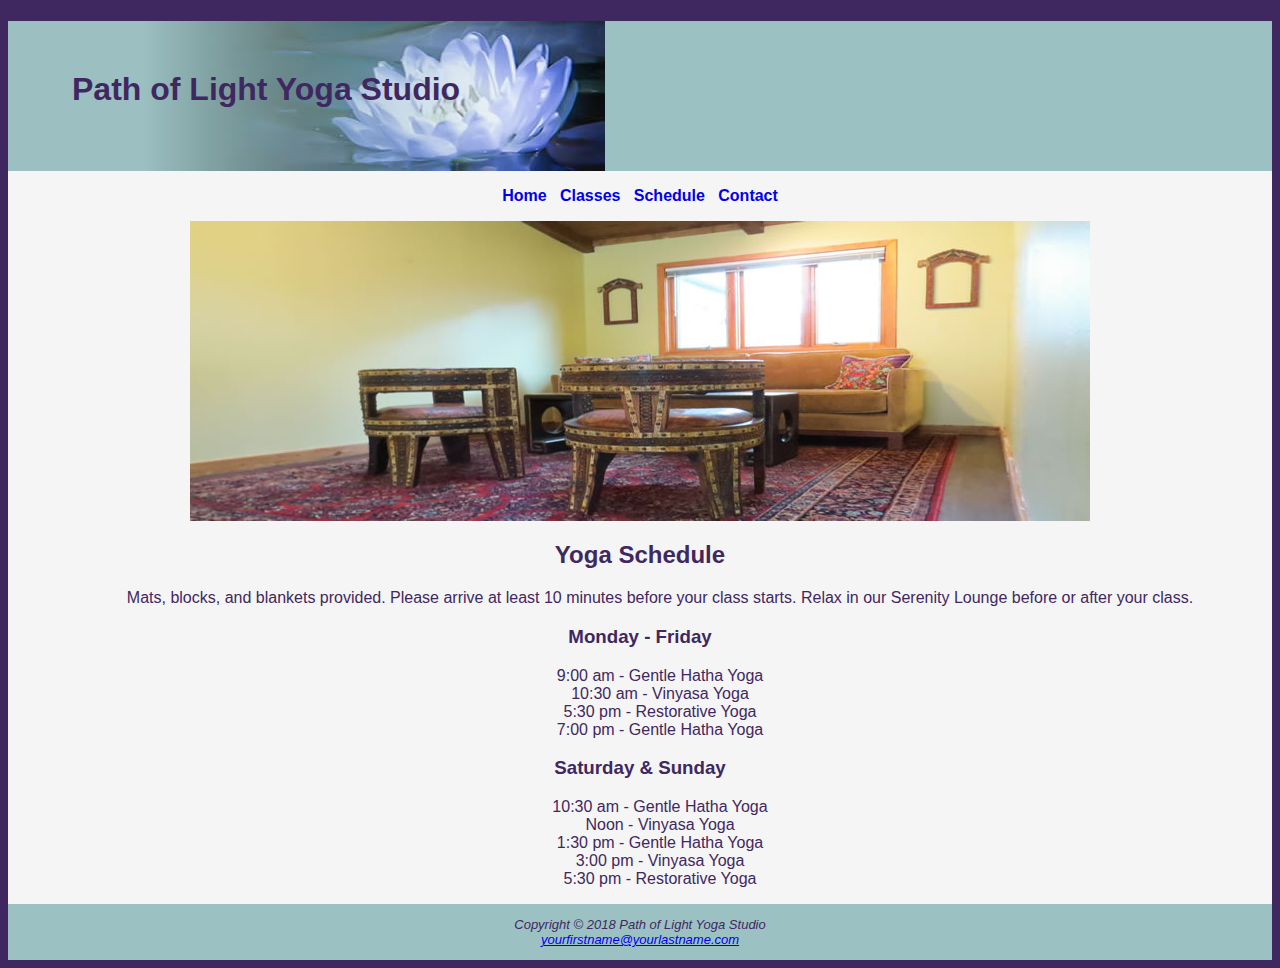
==== Chapter 4 Files/Yoga Case Study/schedule.html @ 67e10914 "Chapter 4 Case Study" ====
<!DOCTYPE html>
<html lang="en">
<head>
<title>Path of Light Yoga Studio :: Classes</title>
<meta charset="utf-8">
<link rel="stylesheet" href="yoga.css">
<link rel="icon" href="favicon.ico" type="image/x-icon">
</head>
<body>
<div id="wrapper">
<header>
<h1>Path of Light Yoga Studio</h1>
</header>
<nav>
<a href="index.html">Home</a> &nbsp; 
<a href="classes.html">Classes</a> &nbsp; 
<a href="schedule.html">Schedule</a> &nbsp; 
<a href="contact.html">Contact</a>
</nav>
<main>
 <div id="hero">
<img src="yogalounge.jpg" alt="schedule" width="900" height="300" align="center">
<h2>Yoga Schedule</h2>
<dl>
<dd>Mats, blocks, and blankets provided. Please arrive at least 10 minutes before your class starts. Relax in our Serenity Lounge before or after your class.</dd>
<h3>Monday - Friday</h3>
<dd>9:00 am - Gentle Hatha Yoga</dd>
<dd>10:30 am - Vinyasa Yoga</dd>
<dd>5:30 pm - Restorative Yoga</dd>
<dd>7:00 pm - Gentle Hatha Yoga</dd>
<h3>Saturday & Sunday</h3>
<dd>10:30 am - Gentle Hatha Yoga</dd>
<dd>Noon - Vinyasa Yoga</dd>
<dd>1:30 pm - Gentle Hatha Yoga</dd>
<dd>3:00 pm - Vinyasa Yoga</dd>
<dd>5:30 pm - Restorative Yoga</dd>
</dl>
</div>
</main>
<footer>
Copyright &copy; 2018 Path of Light Yoga Studio<br>
<a href="mailto:yourfirstname@yourlastname.com">yourfirstname@yourlastname.com</a>
</footer>
</div>
</body>
</html>
---- Chapter 4 Files/Yoga Case Study/yoga.css ----
body { background-color: #3F2860;
      color: #3F2860;
	  font-family: Verdana, Arial, sans-serif;
}
header { background-color: #9BC1C2;
       background-image: url(lilyheader.jpg); align: right; background-repeat: no-repeat; height: 150px;
}
main { padding-left: 2em; padding-right: 2em;
}
img{padding-left: 1em; padding-right: 1em;}
h1 { padding-top: 50px; padding-left: 2em;
}
nav { text-align: center;
     font-weight: bold; padding: 1em;
}
nav a { text-decoration: none; 
}
.studio { font-style: italic; 
}
footer { background-color: #9BC1C2;
       font-size: small;
	   font-style: italic;
	   text-align: center; padding: 1em;
}
#wrapper { background-color: #f5f5f5; min-width: 1000px; max-width: 1280px;
           margin-left: auto;
		   margin-right: auto;}

 #hero { text-align: center;}
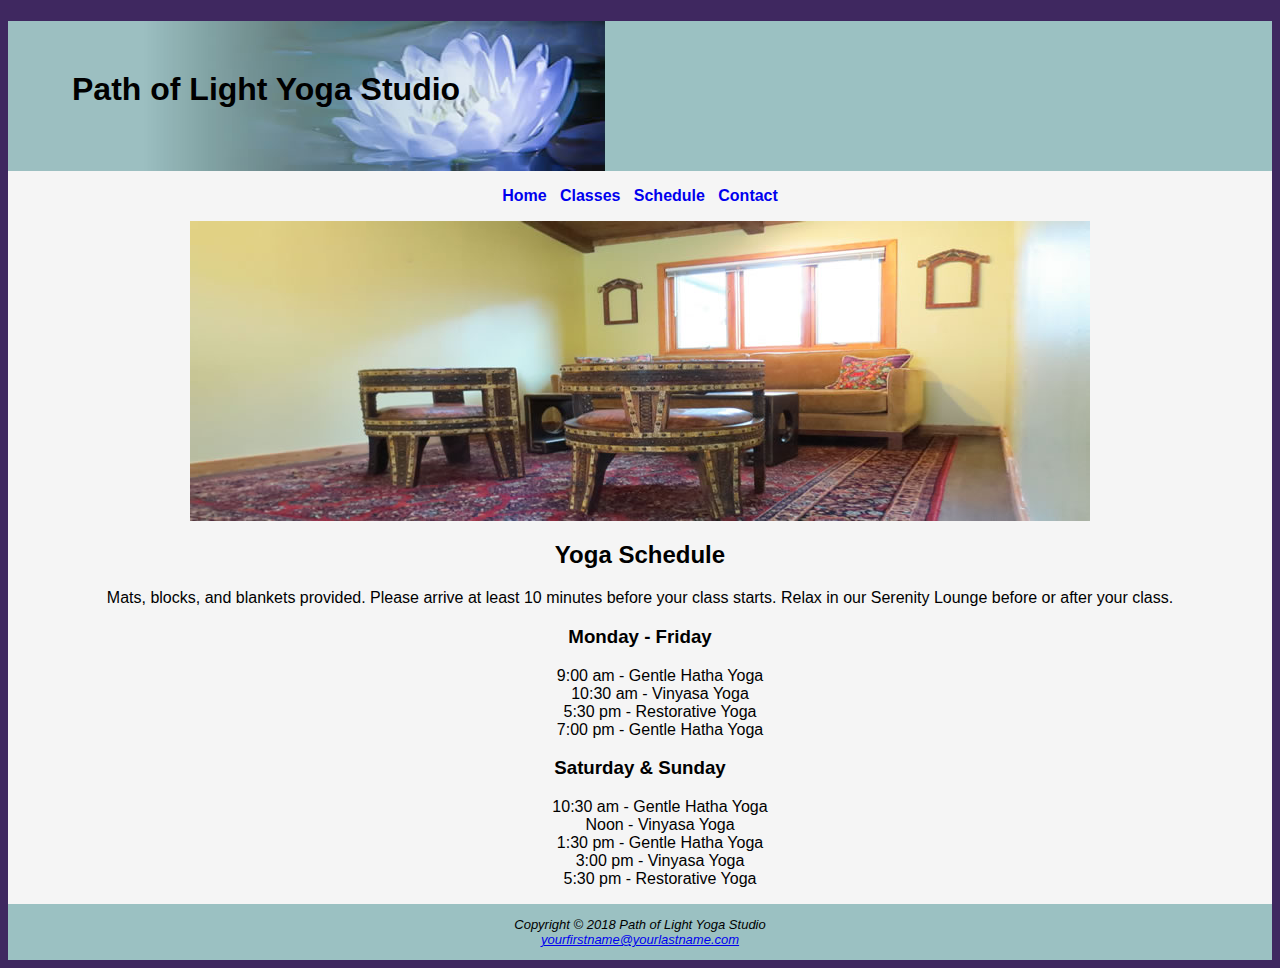
==== commit 53c1ec84: "Chapter 4" ====
--- a/Chapter 4 Files/Yoga Case Study/schedule.html
+++ b/Chapter 4 Files/Yoga Case Study/schedule.html
@@ -22,7 +22,7 @@
 <img src="yogalounge.jpg" alt="schedule" width="900" height="300" align="center">
 <h2>Yoga Schedule</h2>
 <dl>
-<dd>Mats, blocks, and blankets provided. Please arrive at least 10 minutes before your class starts. Relax in our Serenity Lounge before or after your class.</dd>
+<dt>Mats, blocks, and blankets provided. Please arrive at least 10 minutes before your class starts. Relax in our Serenity Lounge before or after your class.</dt>
 <h3>Monday - Friday</h3>
 <dd>9:00 am - Gentle Hatha Yoga</dd>
 <dd>10:30 am - Vinyasa Yoga</dd>
--- a/Chapter 4 Files/Yoga Case Study/yoga.css
+++ b/Chapter 4 Files/Yoga Case Study/yoga.css
@@ -1,5 +1,5 @@
 body { background-color: #3F2860;
-      color: #3F2860;
+      color: #000000;
 	  font-family: Verdana, Arial, sans-serif;
 }
 header { background-color: #9BC1C2;
